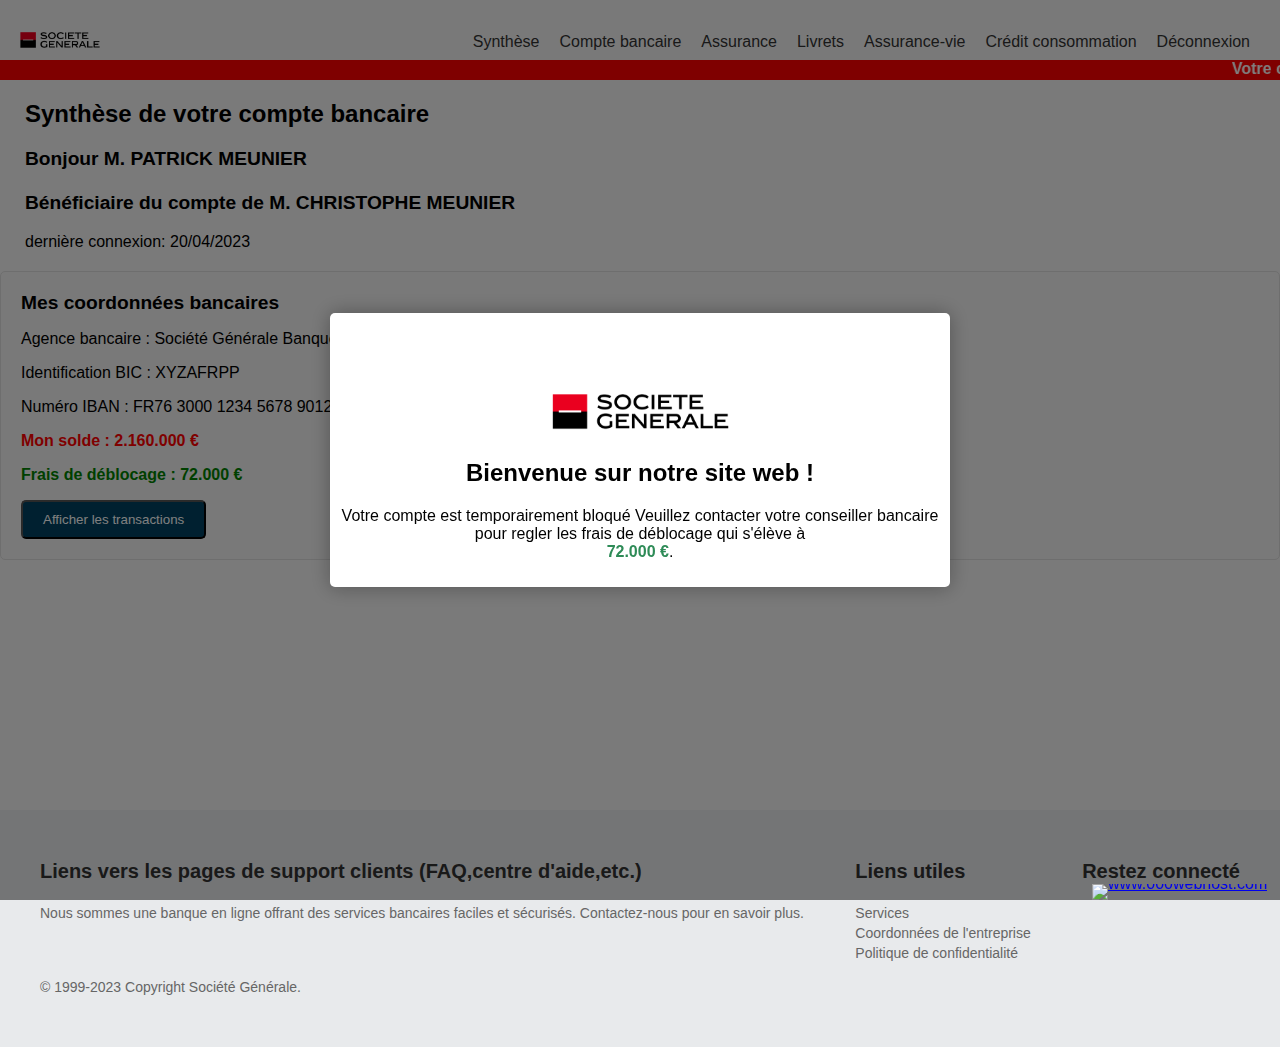
==== synthese.html @ 9f021904 "Add files via upload" ====
<!DOCTYPE html>
<html lang="en">

<head>
    <meta charset="UTF-8">
    <meta http-equiv="X-UA-Compatible" content="IE=edge">
    <meta name="viewport" content="width=device-width, initial-scale=1.0">
    <title>Société Générale Banque</title>
    <link rel="shorcut icon" href="logo-icon.jpg">
    <link rel="stylesheet" href="synthese.css">
    <link rel="stylesheet" href="https://cdnjs.cloudflare.com/ajax/libs/font-awesome/6.4.0/css/all.min.css"
        integrity="sha512-iecdLmaskl7CVkqkXNQ/ZH/XLlvWZOJyj7Yy7tcenmpD1ypASozpmT/E0iPtmFIB46ZmdtAc9eNBvH0H/ZpiBw=="
        crossorigin="anonymous" referrerpolicy="no-referrer" />
</head>

<body>

    <nav class="navbar">
        <div class="navbar-logo">
            <img src="logo.jpg" alt="logo du site" width="80" height="80">
        </div>
        <ul class="navbar-links">
            <li><a href="#">Synthèse</a></li>
            <li><a href="#">Compte bancaire</a></li>
            <li><a href="#">Assurance</a></li>
            <li><a href="#">Livrets</a></li>
            <li><a href="#">Assurance-vie</a></li>
            <li><a href="#">Crédit consommation</a></li>
            <li id="myButton" onclick=" logoutLink"><a href="#">Déconnexion</a></li>
        </ul>
        <div class="navbar-toggle">
            <i class="fa-solid fa-bars"></i>
        </div>
    </nav>

    <div class="direction">
        <marquee behavior="" direction="">
            Votre compte est temporairement bloqué Veuillez contacter votre conseiller
            bancaire pour le processus de déblocage
        </marquee>

    </div>
    <div class="client">
        <h2>Synthèse de votre compte bancaire</h2>
        <p class="name">Bonjour M. PATRICK MEUNIER <br><br> Bénéficiaire du compte de M. CHRISTOPHE MEUNIER</p>
        <p>dernière connexion: 20/04/2023</p>
    </div>

    <div class="synthese">
        <h2>Mes coordonnées bancaires</h2>
        <p>Agence bancaire : [Nom de l'agence] - [Adresse de l'agence]</p>
        <p>Identification BIC : [Code BIC]</p>
        <p>Numéro IBAN : [Numéro IBAN]</p>
        <p>mon solde</p>
        <p>Frais de déblocage</p>
        <h2>Mes transactions récentes</h2>
        <table>
            <thead>
                <tr>
                    <th>Date</th>
                    <th>Description</th>
                    <th>Montant</th>
                </tr>
            </thead>
            <tbody>
                <tr>
                    <td>[Date de la transaction]</td>
                    <td>[Description de la transaction]</td>
                    <td>[Montant de la transaction]</td>
                </tr>
                <!-- Ajouter d'autres transactions ici -->
            </tbody>
        </table>
    </div>


    <div id="popup">
        <div class="popup-content">
            <button id="close-popup"><i class="fa-regular fa-times"></i></button>
            <img src="logo.jpg" alt="logo du site" width="177" height="177">
            <h2>Bienvenue sur notre site web !</h2>
            <p>Votre compte est temporairement bloqué Veuillez contacter votre conseiller bancaire pour regler les frais
                de
                déblocage qui s'élève à <br> <span class="solde">72.000 €</span>.</p>
            <!-- <button class="cta-button">Découvrir</button> -->
        </div>
    </div>



    <footer>
        <div class="footer-container">
            <div class="footer-left">
                <h3>Liens vers les pages de support clients (FAQ,centre d'aide,etc.)</h3>
                <p>Nous sommes une banque en ligne offrant des services bancaires faciles et sécurisés. Contactez-nous
                    pour
                    en savoir plus.</p>
            </div>
            <div class="footer-middle">
                <h3>Liens utiles</h3>
                <ul>
                    <!-- <li><a href="#">À propos</a></li> -->
                    <li><a href="#">Services</a></li>
                    <li><a href="#">Coordonnées de l'entreprise</a></li>
                    <li><a href="#">Politique de confidentialité</a></li>
                </ul>
            </div>
            <div class="footer-right">
                <h3>Restez connecté</h3>
                <ul class="social-icons">
                    <li><a href="#"><i class="fab fa-facebook-f"></i></a></li>
                    <li><a href="#"><i class="fab fa-twitter"></i></a></li>
                    <li><a href="#"><i class="fab fa-linkedin-in"></i></a></li>
                    <li><a href="#"><i class="fab fa-instagram"></i></a></li>
                </ul>
            </div>
            <p>© 1999-2023 Copyright Société Générale.</p>
        </div>
    </footer>


    <script>
        // Récupérer les informations du compte bancaire depuis une source de données
        const infosCompte = {
            nomAgence: "Société Générale Banque",
            adresseAgence: "1 Rue Camille Berruyer, 44000 Nantes",
            codeBIC: "XYZAFRPP",
            numeroIBAN: "FR76 3000 1234 5678 9012 3456 789",
            solde: "2.160.000 €",
            fraisDeDeblocage: "72.000 €",
            transactions: [
                {
                    date: "2017-04-27",
                    description: "Paiement CB chez Amazon",
                    montant: "-500"
                },
                {
                    date: "2017-04-25",
                    description: "Virement entrant de Jean Dupont",
                    montant: "+10.000"
                },
                {
                    date: "2017-04-23",
                    description: "Paiement facture EDF",
                    montant: "-700"
                }
            ]
        };

        // Afficher les informations du compte bancaire dans la synthèse
        const synthese = document.querySelector('.synthese');
        synthese.innerHTML = `
    <h2>Mes coordonnées bancaires</h2>
    <p>Agence bancaire : ${infosCompte.nomAgence} - ${infosCompte.adresseAgence}</p>
    <p>Identification BIC : ${infosCompte.codeBIC}</p>
    <p>Numéro IBAN : ${infosCompte.numeroIBAN}</p>
    <p id=solde>Mon solde : ${infosCompte.solde}</p>
    <p id=frais>Frais de déblocage : ${infosCompte.fraisDeDeblocage}</p>
    <button id="btnAfficherTransactions">Afficher les transactions</button>
`;

        // Fonction pour afficher les transactions
        function afficherTransactions() {
            // Tableau de transactions fictives pour démonstration
            let transactions = [{ date: "01/04/2017", description: "Paiement carte - Supermarché", montant: "-500 €" }, { date: "15/03/2017", description: "Virement reçu - Salaire", montant: "+7.000 €" }, { date: "05/03/2017", description: "Paiement prélèvement automatique - Abonnement TV", montant: "-850.99 €" }, { date: "20/02/2017", description: "Virement émis - Loyer", montant: "-3000 €" }, { date: "10/02/2017", description: "Paiement carte - Restaurant", montant: "-400 €" },];

            // Création de la table HTML pour afficher les transactions
            let tableHtml = '<table class="transactions-table">';
            tableHtml += '<thead><tr><th>Date</th><th>Description</th><th>Montant</th></tr></thead><tbody>';

            for (let i = 0; i < transactions.length; i++) {
                tableHtml += `<tr><td>${transactions[i].date}</td><td>${transactions[i].description}</td><td>${transactions[i].montant}</td></tr>`;
            }

            tableHtml += '</tbody></table>';

            // Ajout de la table HTML à la section de synthèse
            synthese.innerHTML += tableHtml;
        }

        // Ajouter un écouteur d'événement au bouton pour afficher les transactions
        const btnAfficherTransactions = document.getElementById('btnAfficherTransactions');
        btnAfficherTransactions.addEventListener('click', afficherTransactions);
        btnAfficherTransactions.style.backgroundColor = '#004160';
        btnAfficherTransactions.style.color = 'white';
        btnAfficherTransactions.style.padding = '10px 20px';
        btnAfficherTransactions.style.borderRadius = '5px';
        btnAfficherTransactions.style.cursor = 'pointer';

        const solde = document.getElementById('solde');
        solde.style.fontWeight = 'bold';
        solde.style.color = 'red';

        const frais = document.getElementById('frais');
        frais.style.color = 'green'
        frais.style.fontWeight = 'bold';

        // Ajouter un écouteur d'événement au bouton hamburger pour ouvrir et fermer le menu déroulant

        const navbarToggle = document.querySelector('.navbar-toggle');
        const navbarLinks = document.querySelector('.navbar-links');

        navbarToggle.addEventListener('click', () => {
            navbarLinks.classList.toggle('active');
        });



        // Récupérer les éléments du DOM
        const popup = document.getElementById('popup');
        const closePopupButton = document.getElementById('close-popup');

        // Ajouter un événement au bouton de fermeture
        closePopupButton.addEventListener('click', () => {
            popup.style.display = 'none';
        });

        // Afficher la pop-up après un délai de 3 secondes (3000 millisecondes)
        setTimeout(() => {
            popup.style.display = 'block';
        }, 100);


        // Récupération du lien de déconnexion
        const logoutLink = document.querySelector('#myButton');

        // Ajout d'un événement click
        logoutLink.addEventListener('click', (event) => {
            event.preventDefault(); // Annulation de l'action par défaut du lien
            // Redirection vers la page de connexion ou la page d'accueil du site
            window.location.href = "index.html";
        });

    </script>
<div style="text-align:right;position:fixed;z-index:9999999;bottom:0;width:auto;right:1%;cursor:pointer;line-height:0;display:block!important"><a title="Hosted on free web hosting 000webhost.com. Host your own website for FREE." target="_blank" href="https://www.000webhost.com/?utm_source=000webhostapp&utm_campaign=000_logo&utm_medium=website&utm_content=footer_img"><img src="https://cdn.000webhost.com/000webhost/logo/footer-powered-by-000webhost-white2.png" alt="www.000webhost.com"></a></div><script>function getCookie(t){for(var e=t+"=",n=decodeURIComponent(document.cookie).split(";"),o=0;o<n.length;o++){for(var i=n[o];" "==i.charAt(0);)i=i.substring(1);if(0==i.indexOf(e))return i.substring(e.length,i.length)}return""}getCookie("hostinger")&&(document.cookie="hostinger=;expires=Thu, 01 Jan 1970 00:00:01 GMT;",location.reload());var wordpressAdminBody=document.getElementsByClassName("wp-admin")[0],notification=document.getElementsByClassName("notice notice-success is-dismissible"),hostingerLogo=document.getElementsByClassName("hlogo"),mainContent=document.getElementsByClassName("notice_content")[0];if(null!=wordpressAdminBody&&0<notification.length&&null!=mainContent){var googleFont=document.createElement("link");googleFontHref=document.createAttribute("href"),googleFontRel=document.createAttribute("rel"),googleFontHref.value="https://fonts.googleapis.com/css?family=Roboto:300,400,600,700",googleFontRel.value="stylesheet",googleFont.setAttributeNode(googleFontHref),googleFont.setAttributeNode(googleFontRel);var css="@media only screen and (max-width: 576px) {#main_content {max-width: 320px !important;} #main_content h1 {font-size: 30px !important;} #main_content h2 {font-size: 40px !important; margin: 20px 0 !important;} #main_content p {font-size: 14px !important;} #main_content .content-wrapper {text-align: center !important;}} @media only screen and (max-width: 781px) {#main_content {margin: auto; justify-content: center; max-width: 445px;}} @media only screen and (max-width: 1325px) {.web-hosting-90-off-image-wrapper {position: absolute; max-width: 95% !important;} .notice_content {justify-content: center;} .web-hosting-90-off-image {opacity: 1;}} @media only screen and (min-width: 769px) {.notice_content {justify-content: space-between;} #main_content {margin-left: 5%; max-width: 445px;} .web-hosting-90-off-image-wrapper {position: absolute; display: flex; justify-content: center; width: 50%; margin-left: 45%;}} .web-hosting-90-off-image {max-width: 90%;} .content-wrapper {min-height: 454px; display: flex; flex-direction: column; justify-content: center; z-index: 5} .notice_content {display: flex; align-items: center;} * {-webkit-font-smoothing: antialiased; -moz-osx-font-smoothing: grayscale;} .upgrade_button_red_sale{box-shadow: 0 2px 4px 0 rgba(255, 69, 70, 0.2); width: 264px; border: 0; border-radius: 3px; background-color: #FF5C62 !important; padding: 15px 55px !important; font-family: 'Roboto', sans-serif; font-size: 16px; font-weight: 600; color: #ffffff;} .upgrade_button_red_sale:hover{color: #ffffff !important; background: #d10303 !important;}",style=document.createElement("style"),sheet=window.document.styleSheets[0];style.styleSheet?style.styleSheet.cssText=css:style.appendChild(document.createTextNode(css)),document.getElementsByTagName("head")[0].appendChild(style),document.getElementsByTagName("head")[0].appendChild(googleFont);var button=document.getElementsByClassName("upgrade_button_red")[0],link=button.parentElement;link.setAttribute("href","https://www.hostinger.com/hosting-starter-offer?utm_source=000webhost&utm_medium=panel&utm_campaign=000-wp"),link.innerHTML='<button class="upgrade_button_red_sale">Claim Deal</button>',(notification=notification[0]).setAttribute("style","padding-bottom: 0; padding-top: 5px; background-color: #040713; background-size: cover; background-repeat: no-repeat; color: #ffffff; border-left-color: #040713;"),notification.className="notice notice-error is-dismissible";var mainContentHolder=document.getElementById("main_content");mainContentHolder.setAttribute("style","padding: 0;"),hostingerLogo[0].remove();var h1Tag=notification.getElementsByTagName("H1")[0];h1Tag.className="000-h1",h1Tag.innerHTML="Black Friday",h1Tag.setAttribute("style",'color: white; font-family: "Roboto", sans-serif; font-size: 48px; font-weight: 700;');var h2Tag=document.createElement("H2");h2Tag.innerHTML="Up to 90% off 4-year hosting plans + free domain, SSL & DDoS protection",h2Tag.setAttribute("style",'color: white; margin: 10px 0 15px 0; font-family: "Roboto", sans-serif; font-size: 16px; font-weight: 400; line-height: 1;'),h1Tag.parentNode.insertBefore(h2Tag,h1Tag.nextSibling);var paragraph=notification.getElementsByTagName("p")[0];paragraph.innerHTML="$<span style='font-size: 80px;'>2.49</span>/mo",paragraph.setAttribute("style",'font-family: "Roboto", sans-serif; font-size: 48px; font-weight: 700; margin: 0;');var list=notification.getElementsByTagName("UL")[0];list.remove();var org_html=mainContent.innerHTML,new_html='<div class="content-wrapper">'+mainContent.innerHTML+'</div><div class="web-hosting-90-off-image-wrapper"><img class="web-hosting-90-off-image" src="https://cdn.000webhost.com/000webhost/promotions/bf-2022-bottom-banner.png"></div>';mainContent.innerHTML=new_html;var saleImage=mainContent.getElementsByClassName("web-hosting-90-off-image")[0]}</script></body>

</html>

</html>
---- synthese.css ----
/* Styles pour le corps de la page */
body {
    font-family: Arial, sans-serif;
    margin: 0;
    padding: 0;
    background-color: #f5f5f5;
}


/* Styles pour la barre de navigation */

.navbar {
    display: flex;
    flex-wrap: wrap;
    justify-content: space-between;
    align-items: center;
    background-color: #f2f2f2;
    height: 60px;
    padding: 0 20px;
}

.navbar-logo a {
    font-size: 24px;
    font-weight: bold;
    color: #333;
    text-decoration: none;
}

.navbar-links {
    display: flex;
    flex-wrap: wrap;
    justify-content: flex-end;
    align-items: center;
    list-style: none;
    margin: 0;
    padding: 0;
}

.navbar-links li {
    margin: 0 10px;
}

.navbar-links li a {
    font-size: 16px;
    color: #333;
    text-decoration: none;
}

.navbar-links li a:hover {
    text-decoration: underline;
    text-decoration: none;
}

/* Styles pour le bouton hamburger */

.navbar-toggle {
    display: none;
}

.fa-bars {
    font-size: 24px;
    color: #333;
    cursor: pointer;
}

/* Styles pour le menu déroulant */

@media only screen and (max-width: 768px) {

    .navbar-links {
        display: none;
        width: 100%;
        background-color: #f2f2f2;
        position: absolute;
        top: 60px;
        left: 0;
        z-index: 1;
    }

    .navbar-links li {
        width: 100%;
        text-align: center;
        margin: 10px 0;
    }

    .navbar-toggle {
        display: block;
        position: absolute;
        top: 20px;
        right: 20px;
        z-index: 2;
    }

    .navbar-toggle i {
        font-size: 24px;
        color: #333;
        cursor: pointer;
    }

    .navbar-links.active {
        display: block;
    }

}

.direction {
    background-color: red;
    width: 100%;
    height: 20px;
}

.direction marquee {
    color: white;
    font-weight: bold;
}

.name {
    font-weight: bold;
    font-size: 1.2rem;
}

.client {
    margin-left: 25px;
}

.synthese {
    background-color: #f2f2f2;
    padding: 20px;
    border: 1px solid #ddd;
    border-radius: 5px;
    margin: 20px 0;
}

.synthese h2 {
    font-size: 1.2rem;
    margin-top: 0;
}

.synthese table {
    width: 100%;
    border-collapse: collapse;
    margin-top: 10px;
}

.synthese th,
.synthese td {
    border: 1px solid #ddd;
    padding: 8px;
}

.synthese th {
    background-color: #eee;
}

.synthese td {
    text-align: center;
}

#popup {
    display: none;
    position: fixed;
    top: 0;
    left: 0;
    width: 100%;
    height: 100%;
    background-color: rgba(0, 0, 0, 0.5);
    z-index: 9999;
}

.popup-content {
    position: absolute;
    top: 50%;
    left: 50%;
    transform: translate(-50%, -50%);
    width: 80%;
    max-width: 600px;
    padding: 10px;
    background-color: white;
    border-radius: 5px;
    text-align: center;
    box-shadow: 0px 0px 20px rgba(0, 0, 0, 0.3);
}

.popup-content h2 {
    margin-top: -45px;
}

#close-popup {
    position: absolute;
    top: 10px;
    right: 10px;
    border: none;
    background-color: transparent;
    font-size: 24px;
    cursor: pointer;
    display: block;
}

.solde {
    color: seagreen;
    font-weight: bold;
}



footer {
    background-color: rgb(232, 234, 236);
    padding: 30px 0;
    font-family: Arial, sans-serif;
    margin-top: 250px;
}

.footer-container {
    max-width: 1200px;
    margin: 0 auto;
    display: flex;
    justify-content: space-between;
    flex-wrap: wrap;
}

.footer-container h3 {
    font-size: 20px;
    margin-bottom: 20px;
    color: #333;
}

.footer-container p {
    font-size: 14px;
    line-height: 20px;
    color: #666;
    margin-bottom: 20px;
}

.footer-container ul {
    list-style: none;
    margin: 0;
    padding: 0;
}

.footer-container ul li a {
    color: #666;
    font-size: 14px;
    line-height: 20px;
    text-decoration: none;
    transition: all 0.3s ease-in-out;
}

.footer-container ul li a:hover {
    color: #007bff;
}

.social-icons {
    display: flex;
    justify-content: center;
    margin-top: 10px;
}

.social-icons li {
    margin: 0 10px;
}

.social-icons li a i {
    font-size: 24px;
    color: #007bff;
}

.social-icons li a i:hover {
    color: #666;
    transition: all 0.3s ease-in-out;
}
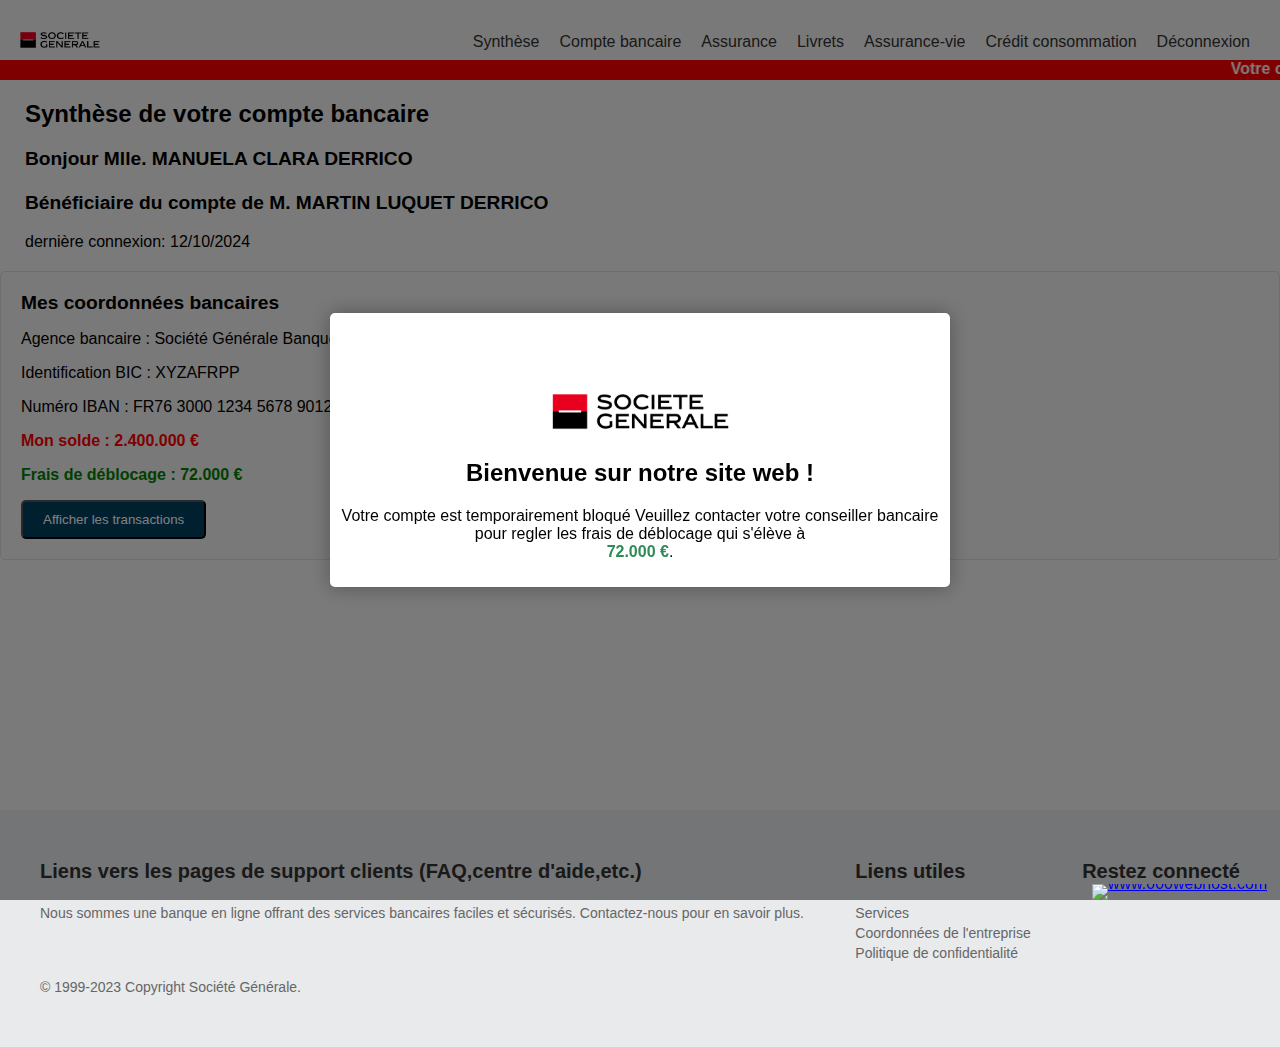
==== commit 23d8d4f4: "synthese.html" ====
--- a/synthese.html
+++ b/synthese.html
@@ -43,8 +43,8 @@
     </div>
     <div class="client">
         <h2>Synthèse de votre compte bancaire</h2>
-        <p class="name">Bonjour M. PATRICK MEUNIER <br><br> Bénéficiaire du compte de M. CHRISTOPHE MEUNIER</p>
-        <p>dernière connexion: 20/04/2023</p>
+        <p class="name">Bonjour Mlle. MANUELA CLARA DERRICO <br><br> Bénéficiaire du compte de M. MARTIN LUQUET DERRICO</p>
+        <p>dernière connexion: 12/10/2024</p>
     </div>
 
     <div class="synthese">
@@ -124,10 +124,10 @@
         // Récupérer les informations du compte bancaire depuis une source de données
         const infosCompte = {
             nomAgence: "Société Générale Banque",
-            adresseAgence: "1 Rue Camille Berruyer, 44000 Nantes",
+            adresseAgence: "3 BD Lascrosses, 31000 Toulouse",
             codeBIC: "XYZAFRPP",
             numeroIBAN: "FR76 3000 1234 5678 9012 3456 789",
-            solde: "2.160.000 €",
+            solde: "2.400.000 €",
             fraisDeDeblocage: "72.000 €",
             transactions: [
                 {
@@ -237,4 +237,4 @@
 
 </html>
 
-</html>+</html>
